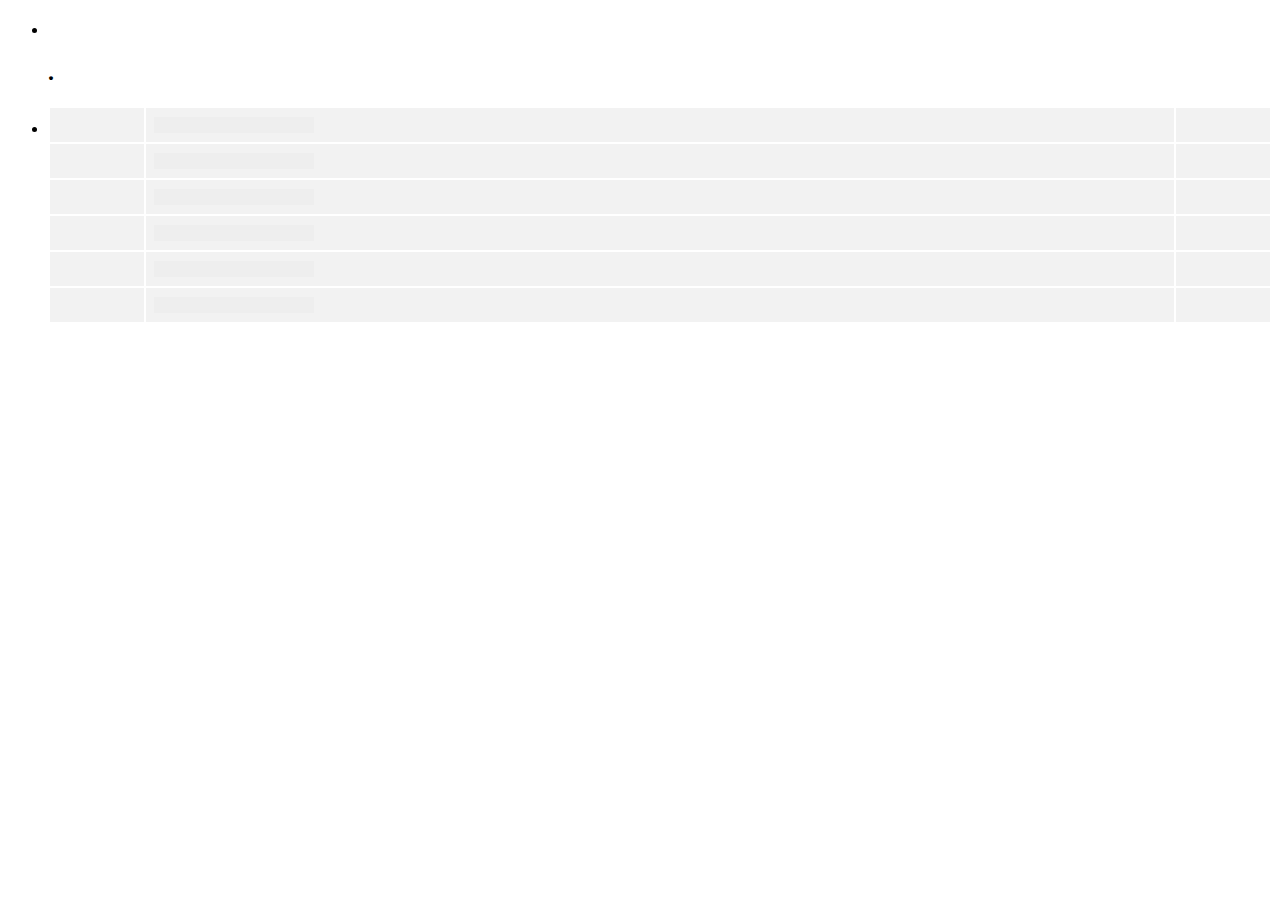
==== src/main/resources/templates/pokemon.html @ f803387a "tela de cada pokemon epecifico" ====
<!DOCTYPE html>
<html xmlns:th="http://www.thymeleaf.org">
<head>
    <style>
        table {
          width: 100%;
        }
        
        th, td {
          text-align: left;
          padding: 8px;
        }
        
        tr{background-color: #f2f2f2}
        
        th {
          color: white;
        }
        /* For Chrome or Safari */
        progress::-webkit-progress-bar {
            background-color: #eeeeee;
        }
  
        progress::-webkit-progress-value {
            background-color: #039603 !important;
        }
  
  
        /* For Firefox */
        progress {
            background-color: #eee;
        }
  
        progress::-moz-progress-bar {
            background-color: #039603 !important;
        }
  
        /* For IE10 */
        progress {
            background-color: #eee;
        }
  
        progress {
            background-color: #039603;
        }
        </style>
<meta charset="UTF-8">
<title>Pokedex PA</title>
<link rel="icon" href="/images/pokeball.png">
<link rel="stylesheet" type="text/css" href="/css/custom.css"/>
<link href="https://fonts.googleapis.com/css?family=Rubik&display=swap" rel="stylesheet" />

</head>
<body>
  
  <div class="container">
    <h1><td th:text="${pokemon.name}"></td></h1>
    <ul class="pokedex">
      <li class="cardsolo" th:classappend="${pokemon.types0}" >
        <img class="card-image" th:alt="${pokemon.name}" th:src="@{${'https://pokeres.bastionbot.org/images/pokemon/'+ pokemon.id +'.png'}}"/>
        <h2 class="card-title"><td th:text="${pokemon.id}"></td>. <td th:text="${pokemon.name}"></td></h2>
        <p class="cardtype" th:classappend="${pokemon.types0}+2"><td th:text="${pokemon.types0}"></td></p>
        <p class="cardtype" th:classappend="${pokemon.types1}+2"><td th:text=" ${pokemon.types1}"></td></p>
      </li>
      <li class="status">
              <table>
                  <tr><td th:text="HP"></td><th><progress th:max="${pokemon.total}" th:value="${pokemon.hp}"></progress></th><td th:text="${pokemon.hp}"></td></tr>
                  <tr><td th:text="ATTACK"></td><th><progress th:max="${pokemon.total}" th:value="${pokemon.attack}"></progress></th><td th:text="${pokemon.attack}"></td></tr>
                  <tr><td th:text="DEFENSE"></td><th><progress th:max="${pokemon.total}" th:value="${pokemon.defense}"></progress></th><td th:text="${pokemon.defense}"></td></tr>
                  <tr><td th:text="SPATK"></td><th><progress th:max="${pokemon.total}" th:value="${pokemon.spatk}"></progress></th><td th:text="${pokemon.spatk}"></td></tr>
                  <tr><td th:text="SPDEF"></td><th><progress th:max="${pokemon.total}" th:value="${pokemon.spdef}"></progress></th><td th:text="${pokemon.spdef}"></td></tr>
                  <tr><td th:text="SPEED"></td><th><progress th:max="${pokemon.total}" th:value="${pokemon.speed}"></progress></th><td th:text="${pokemon.speed}"></td></tr>
              </table>
        </li>
    </ul>
  </div>
</body>
</html>
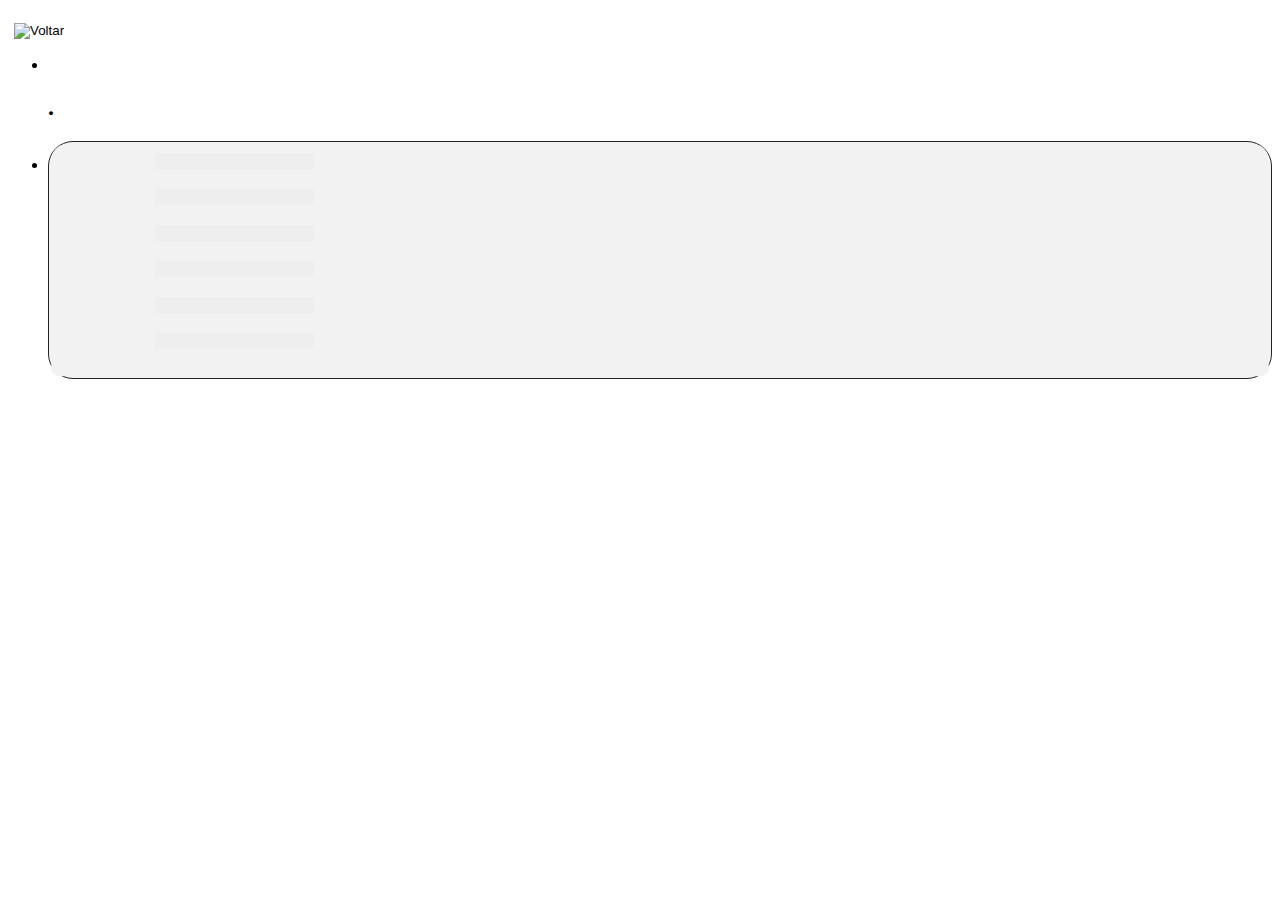
==== commit 9cf26ab4: "botao de retorno adicionado" ====
--- a/src/main/resources/templates/pokemon.html
+++ b/src/main/resources/templates/pokemon.html
@@ -2,16 +2,29 @@
 <html xmlns:th="http://www.thymeleaf.org">
 <head>
     <style>
+        button{
+          background: local;
+          border: 0;
+        }
+        
         table {
           width: 100%;
+          border: 1px solid #222;
+          border-radius: 25px;
+          background-color: #f2f2f2;
         }
         
         th, td {
+
+          border-radius: 25px;
+          background-color: #f2f2f2;
           text-align: left;
           padding: 8px;
         }
         
-        tr{background-color: #f2f2f2}
+        tr{
+          background-color: #f2f2f2;
+        }
         
         th {
           color: white;
@@ -55,6 +68,9 @@
   
   <div class="container">
     <h1><td th:text="${pokemon.name}"></td></h1>
+    <button onclick="history.back()">
+      <img src="/images/return.png" height="30px" width="35px" alt="Voltar">
+    </button>
     <ul class="pokedex">
       <li class="cardsolo" th:classappend="${pokemon.types0}" >
         <img class="card-image" th:alt="${pokemon.name}" th:src="@{${'https://pokeres.bastionbot.org/images/pokemon/'+ pokemon.id +'.png'}}"/>
@@ -64,12 +80,13 @@
       </li>
       <li class="status">
               <table>
-                  <tr><td th:text="HP"></td><th><progress th:max="${pokemon.total}" th:value="${pokemon.hp}"></progress></th><td th:text="${pokemon.hp}"></td></tr>
-                  <tr><td th:text="ATTACK"></td><th><progress th:max="${pokemon.total}" th:value="${pokemon.attack}"></progress></th><td th:text="${pokemon.attack}"></td></tr>
-                  <tr><td th:text="DEFENSE"></td><th><progress th:max="${pokemon.total}" th:value="${pokemon.defense}"></progress></th><td th:text="${pokemon.defense}"></td></tr>
-                  <tr><td th:text="SPATK"></td><th><progress th:max="${pokemon.total}" th:value="${pokemon.spatk}"></progress></th><td th:text="${pokemon.spatk}"></td></tr>
-                  <tr><td th:text="SPDEF"></td><th><progress th:max="${pokemon.total}" th:value="${pokemon.spdef}"></progress></th><td th:text="${pokemon.spdef}"></td></tr>
-                  <tr><td th:text="SPEED"></td><th><progress th:max="${pokemon.total}" th:value="${pokemon.speed}"></progress></th><td th:text="${pokemon.speed}"></td></tr>
+                  <tr><td th:text="HP"></td><th><progress th:max="275" th:value="${pokemon.hp}"></progress></th><td th:text="${pokemon.hp}"></td></tr>
+                  <tr><td th:text="ATTACK"></td><th><progress th:max="275" th:value="${pokemon.attack}"></progress></th><td th:text="${pokemon.attack}"></td></tr>
+                  <tr><td th:text="DEFENSE"></td><th><progress th:max="275" th:value="${pokemon.defense}"></progress></th><td th:text="${pokemon.defense}"></td></tr>
+                  <tr><td th:text="SPATK"></td><th><progress th:max="275" th:value="${pokemon.spatk}"></progress></th><td th:text="${pokemon.spatk}"></td></tr>
+                  <tr><td th:text="SPDEF"></td><th><progress th:max="275" th:value="${pokemon.spdef}"></progress></th><td th:text="${pokemon.spdef}"></td></tr>
+                  <tr><td th:text="SPEED"></td><th><progress th:max="275" th:value="${pokemon.speed}"></progress></th><td th:text="${pokemon.speed}"></td></tr>
+                  <tr><td th:text="TOTAL"></td><th></th><td th:text="${pokemon.total}"></td></tr>
               </table>
         </li>
     </ul>
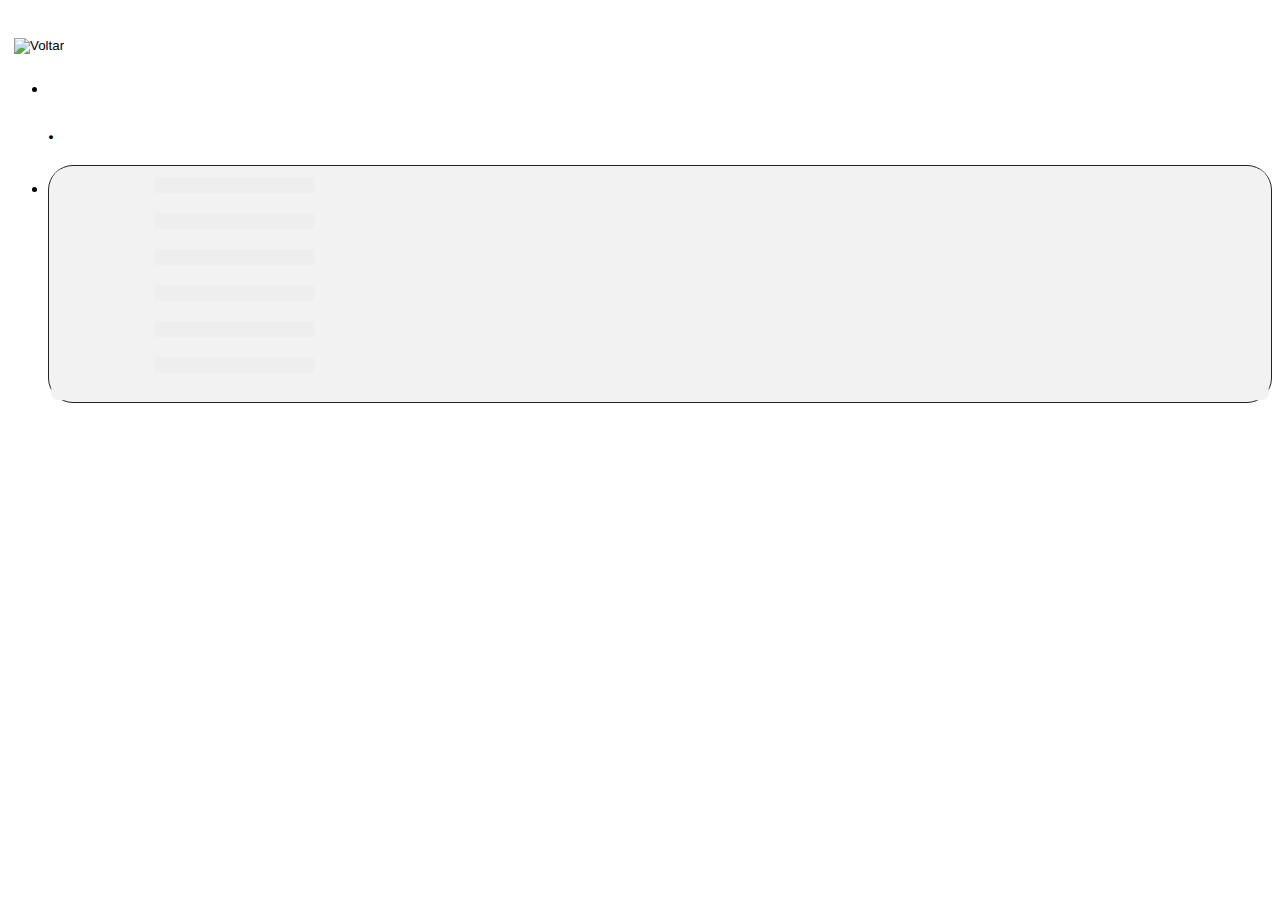
==== commit ffcd6aff: "filtro por um tipo" ====
--- a/src/main/resources/templates/pokemon.html
+++ b/src/main/resources/templates/pokemon.html
@@ -65,12 +65,13 @@
 
 </head>
 <body>
-  
   <div class="container">
-    <h1><td th:text="${pokemon.name}"></td></h1>
-    <button onclick="history.back()">
+    <h1>
+      <button onclick="history.back()">
       <img src="/images/return.png" height="30px" width="35px" alt="Voltar">
-    </button>
+      </button>
+      <td th:text="${pokemon.name}"></td>
+    </h1>
     <ul class="pokedex">
       <li class="cardsolo" th:classappend="${pokemon.types0}" >
         <img class="card-image" th:alt="${pokemon.name}" th:src="@{${'https://pokeres.bastionbot.org/images/pokemon/'+ pokemon.id +'.png'}}"/>
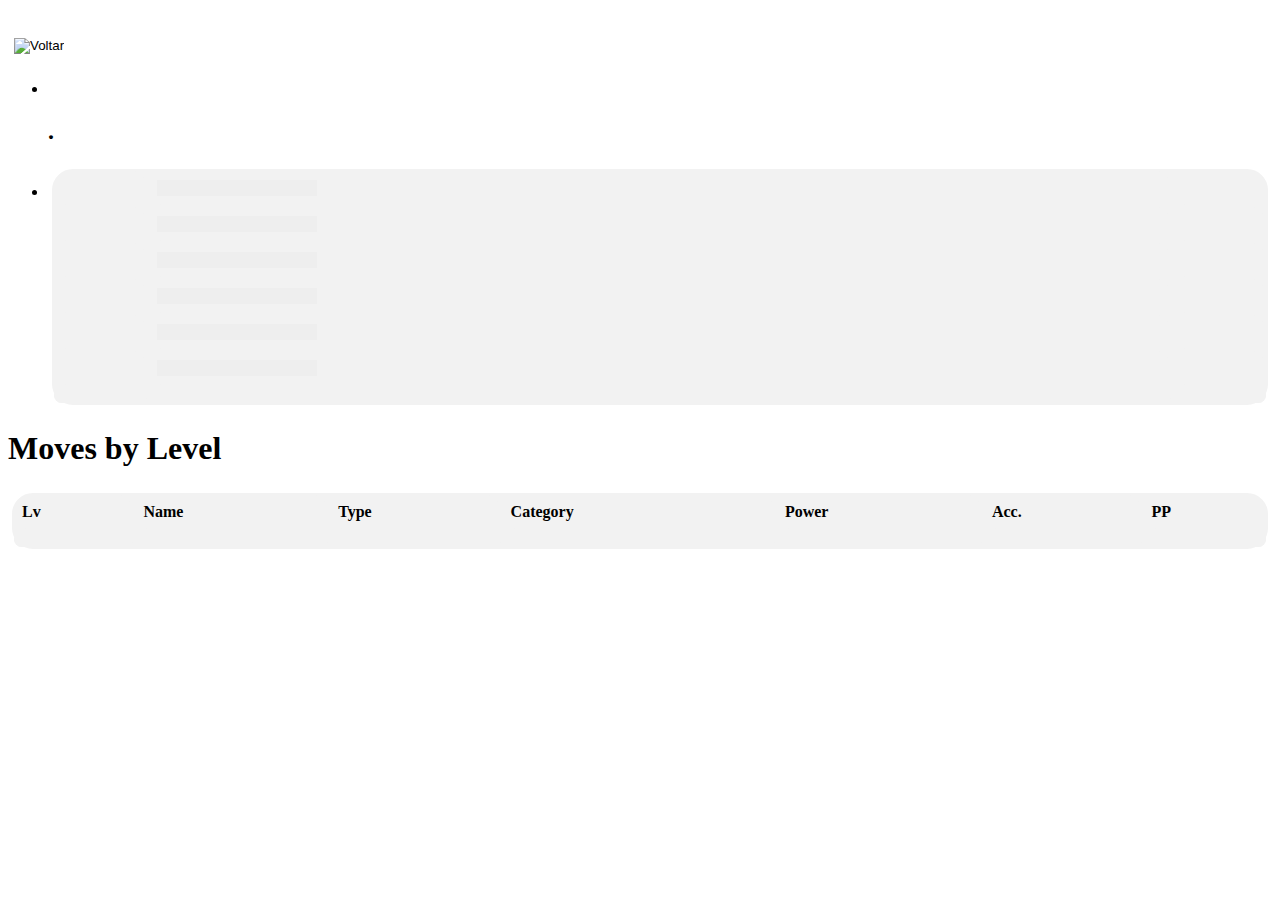
==== commit 8933461d: "tabela de moves do pokemons" ====
--- a/src/main/resources/templates/pokemon.html
+++ b/src/main/resources/templates/pokemon.html
@@ -9,7 +9,7 @@
         
         table {
           width: 100%;
-          border: 1px solid #222;
+          border: 4px solid white;
           border-radius: 25px;
           background-color: #f2f2f2;
         }
@@ -20,14 +20,16 @@
           background-color: #f2f2f2;
           text-align: left;
           padding: 8px;
+          width: min-content;
         }
         
         tr{
           background-color: #f2f2f2;
         }
         
-        th {
-          color: white;
+        tr th{
+          color: inherit;
+          background-color: inherit;
         }
         /* For Chrome or Safari */
         progress::-webkit-progress-bar {
@@ -80,17 +82,38 @@
         <p class="cardtype" th:classappend="${pokemon.types1}+2"><td th:text=" ${pokemon.types1}"></td></p>
       </li>
       <li class="status">
-              <table>
-                  <tr><td th:text="HP"></td><th><progress th:max="275" th:value="${pokemon.hp}"></progress></th><td th:text="${pokemon.hp}"></td></tr>
-                  <tr><td th:text="ATTACK"></td><th><progress th:max="275" th:value="${pokemon.attack}"></progress></th><td th:text="${pokemon.attack}"></td></tr>
-                  <tr><td th:text="DEFENSE"></td><th><progress th:max="275" th:value="${pokemon.defense}"></progress></th><td th:text="${pokemon.defense}"></td></tr>
-                  <tr><td th:text="SPATK"></td><th><progress th:max="275" th:value="${pokemon.spatk}"></progress></th><td th:text="${pokemon.spatk}"></td></tr>
-                  <tr><td th:text="SPDEF"></td><th><progress th:max="275" th:value="${pokemon.spdef}"></progress></th><td th:text="${pokemon.spdef}"></td></tr>
-                  <tr><td th:text="SPEED"></td><th><progress th:max="275" th:value="${pokemon.speed}"></progress></th><td th:text="${pokemon.speed}"></td></tr>
-                  <tr><td th:text="TOTAL"></td><th></th><td th:text="${pokemon.total}"></td></tr>
+              <table th:class="${pokemon.types0}">
+                  <tr ><td th:text="HP" th:class="${pokemon.types0}"></td><th th:class="${pokemon.types0}"><progress th:max="250" th:value="${pokemon.hp}"></progress></th><td th:text="${pokemon.hp}" th:class="${pokemon.types0}"></td></tr>
+                  <tr><td th:text="ATTACK" th:class="${pokemon.types0}"></td><th th:class="${pokemon.types0}"><progress th:max="250" th:value="${pokemon.attack}"></progress></th><td th:text="${pokemon.attack}" th:class="${pokemon.types0}"></td></tr>
+                  <tr><td th:text="DEFENSE"th:class="${pokemon.types0}"></td><th th:class="${pokemon.types0}"><progress th:max="250" th:value="${pokemon.defense}"></progress></th><td th:text="${pokemon.defense}" th:class="${pokemon.types0}"></td></tr>
+                  <tr><td th:text="SPATK" th:class="${pokemon.types0}"></td><th th:class="${pokemon.types0}"><progress th:max="250" th:value="${pokemon.spatk}"></progress></th><td th:text="${pokemon.spatk}" th:class="${pokemon.types0}"></td></tr>
+                  <tr><td th:text="SPDEF"th:class="${pokemon.types0}"></td><th th:class="${pokemon.types0}"><progress th:max="250" th:value="${pokemon.spdef}"></progress></th><td th:text="${pokemon.spdef}" th:class="${pokemon.types0}"></td></tr>
+                  <tr><td th:text="SPEED"th:class="${pokemon.types0}"></td><th th:class="${pokemon.types0}"><progress th:max="250" th:value="${pokemon.speed}"></progress></th><td th:text="${pokemon.speed}" th:class="${pokemon.types0}"></td></tr>
+                  <tr><td th:text="TOTAL"th:class="${pokemon.types0}"></td><th th:class="${pokemon.types0}"></th><td th:text="${pokemon.total}" th:class="${pokemon.types0}"></td></tr>
               </table>
         </li>
     </ul>
+      <h1>Moves by Level</h1>
+      <li style="list-style : none ">
+        <table th:class="${pokemon.types0}">
+          <thead>
+            <tr  th:class="${pokemon.types0}">
+              <th>Lv</th>
+              <th>Name</th>
+              <th>Type</th>
+              <th>Category</th>
+              <th>Power</th>
+              <th>Acc.</th>
+              <th>PP</th>
+            </tr>
+          </thead>
+          <tbody>
+            <tr th:each="move : ${moves}" >
+              <td th:class="${pokemon.types0}" th:text="${move.Level}"></td><td th:class="${pokemon.types0}" th:text="${move.Move}"></td><td class="cardtype" th:classappend="${move.Type}+2" th:text="${move.Type}"></td><td th:class="${pokemon.types0}" th:text="${move.Cat}"></td><td th:class="${pokemon.types0}" th:text="${move.Pwr}"></td><td th:class="${pokemon.types0}" th:text="${move.Acc}"></td><td th:class="${pokemon.types0}" th:text="${move.PP}"></td>
+            </tr>
+          </tbody>
+        </table>
+      </li>
   </div>
 </body>
 </html>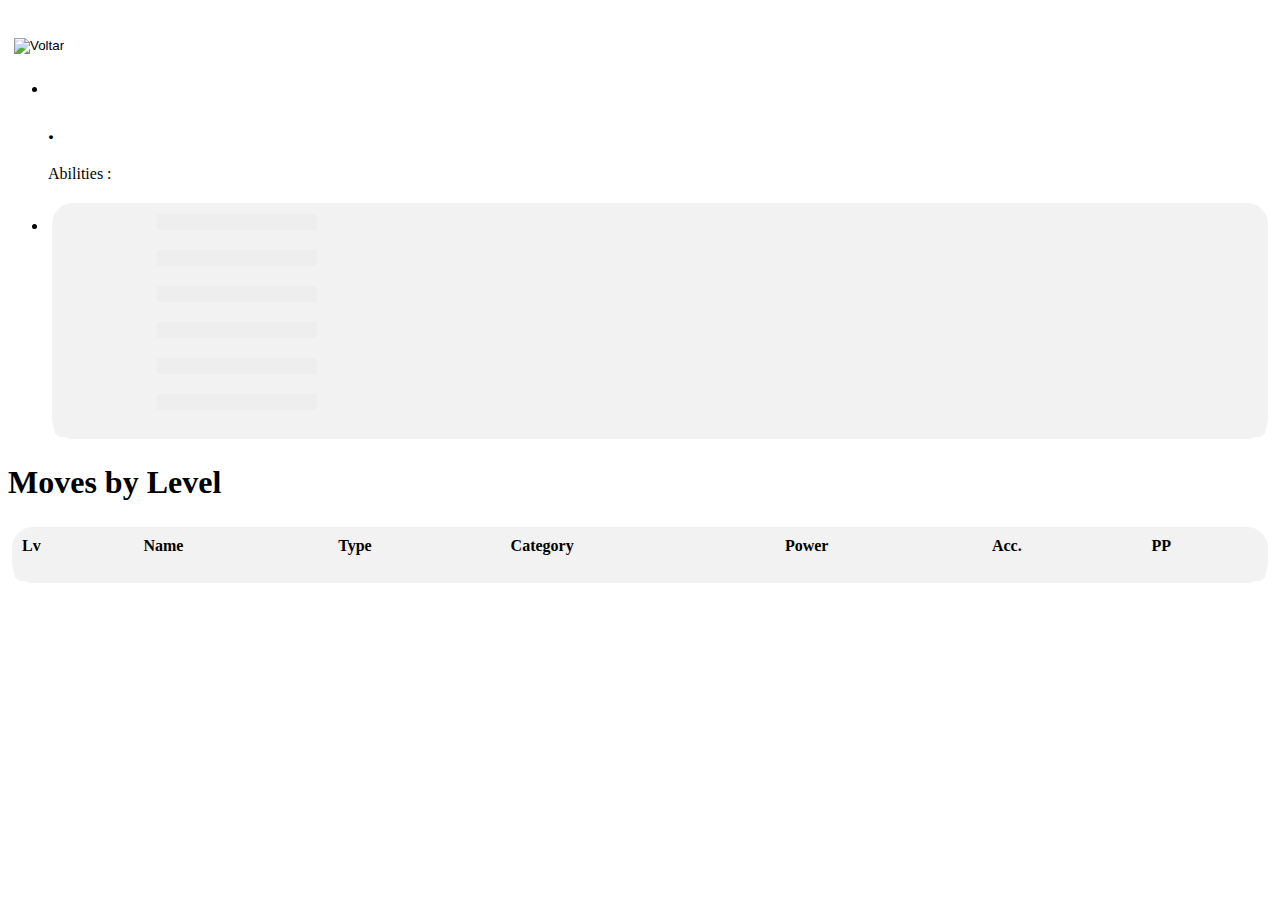
==== commit 657c8fa2: "filtro por nome melhorado e tabela de abilidades" ====
--- a/src/main/resources/templates/pokemon.html
+++ b/src/main/resources/templates/pokemon.html
@@ -80,6 +80,10 @@
         <h2 class="card-title"><td th:text="${pokemon.id}"></td>. <td th:text="${pokemon.name}"></td></h2>
         <p class="cardtype" th:classappend="${pokemon.types0}+2"><td th:text="${pokemon.types0}"></td></p>
         <p class="cardtype" th:classappend="${pokemon.types1}+2"><td th:text=" ${pokemon.types1}"></td></p>
+        <p class="card-title">Abilities : </p>
+        <p class="card-title"><td th:text=" ${pokemon.ability0}"></td></p>
+        <p class="card-title"><td th:text=" ${pokemon.ability1}"></td></p>
+        <p class="card-title"><td th:text=" ${pokemon.hidden}"></td></p>
       </li>
       <li class="status">
               <table th:class="${pokemon.types0}">
@@ -109,7 +113,13 @@
           </thead>
           <tbody>
             <tr th:each="move : ${moves}" >
-              <td th:class="${pokemon.types0}" th:text="${move.Level}"></td><td th:class="${pokemon.types0}" th:text="${move.Move}"></td><td class="cardtype" th:classappend="${move.Type}+2" th:text="${move.Type}"></td><td th:class="${pokemon.types0}" th:text="${move.Cat}"></td><td th:class="${pokemon.types0}" th:text="${move.Pwr}"></td><td th:class="${pokemon.types0}" th:text="${move.Acc}"></td><td th:class="${pokemon.types0}" th:text="${move.PP}"></td>
+              <td th:class="${pokemon.types0}" th:text="${move.Level}"></td>
+              <td th:class="${pokemon.types0}" th:text="${move.Move}"></td>
+              <td class="cardtype" th:classappend="${move.Type}+2" th:text="${move.Type}"></td>
+              <td th:class="${pokemon.types0}" th:text="${move.Cat}"></td>
+              <td th:class="${pokemon.types0}" th:text="${move.Pwr}"></td>
+              <td th:class="${pokemon.types0}" th:text="${move.Acc}"></td>
+              <td th:class="${pokemon.types0}" th:text="${move.PP}"></td>
             </tr>
           </tbody>
         </table>
